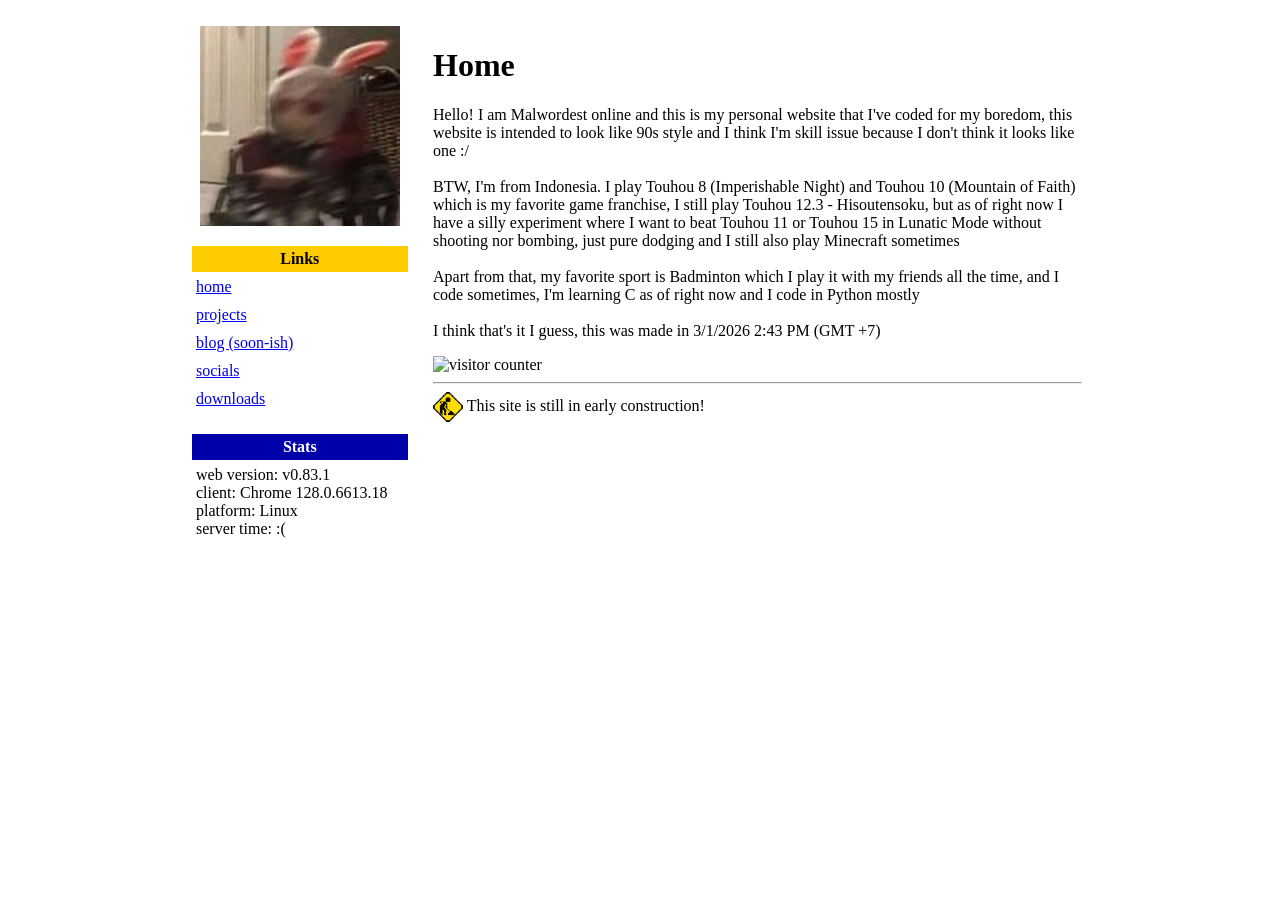
==== index.html @ cd61b985 "Update index.html" ====
<!DOCTYPE html>
<html>
<head>
    <title>Malwordest Internet</title>
    <link rel="stylesheet" href="style.css">
</head>


<body bgcolor="#ffffff" style="font-family: 'Times New Roman', Times, serif;">
    <center>
<table width="900" border="0" cellspacing="0" cellpadding="0">

<td colspan="2">
    <br>
    
</td>

<tr>

<!-- LEFT SIDEBAR -->
<td width="220" valign="top" class="sidebar-left">

    <img class="center-block"
    src="pfp.jpg"
    width="200"></img>
    <br>

    <table width="100%" border="0" cellpadding="4">
        <tr>
            <td bgcolor="#ffcc00" align="center">
                <b>Links</b>
            </td>
        </tr>
        <tr><td><a href="home.html" target="content">home</a></td></tr>
        <tr><td><a href="https://github.com/zmalword">projects</a></td></tr>
        <tr><td><a href="blog.html" target="content">blog (soon-ish)</a></td></tr>
        <tr><td><a href="contact.html" target="content">socials</a></td></tr>
        <tr><td><a href="downloads.html" target="content">downloads</a></td></tr>
    </table>

    <br>

    <!-- box -->
    <table width="100%" border="0" cellpadding="4">
        <tr>
            <td bgcolor="#0000aa" align="center">
                <font color="white"><b>Stats</b></font>
            </td>
        </tr>
        <tr>
            <td class="pre-line">
                web version: v0.83.1<br>
                client: <span id="ua">loading...</span><br>
                platform: <span id="platform">detecting...</span><br>
                server time: <span id="servertime">loading...</span>
            </td>
        </tr>
    </table>

</td>

<!-- right -->
<td valign="top" width="680" style="padding-left:15px;">

    <iframe name="content"
            src="home.html"
            width="100%"
            height="600"
            frameborder="0">
    </iframe>

</td>

</tr>
</table>
</center>

<script src="script.js"></script>
</body>
</html>
---- style.css ----
pre-line {
  white-space: pre-line;
}

.center-block {
  display: block;
  margin-left: auto;
  margin-right: auto;
}

.outline {
  border: 1px solid #000;
}
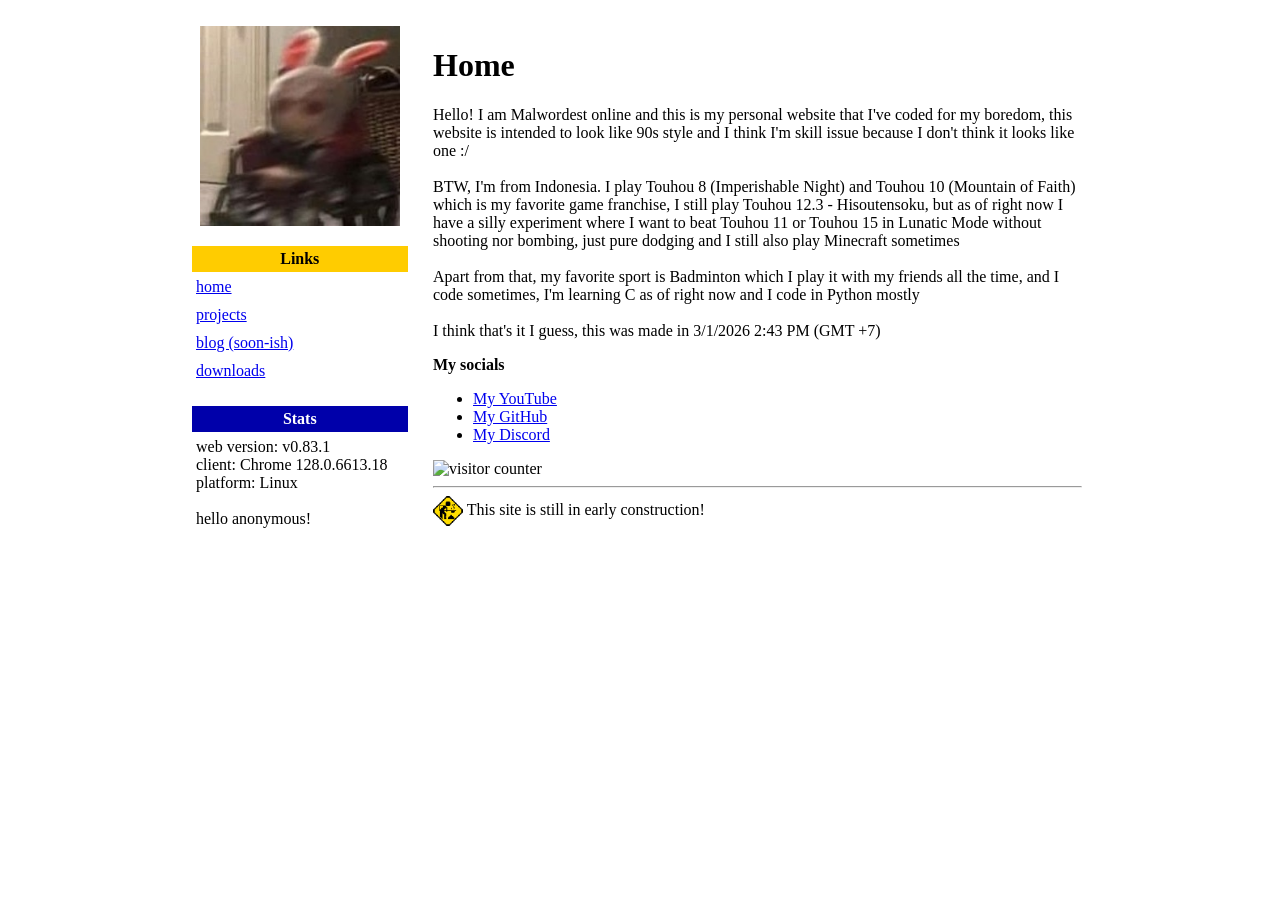
==== commit b61cb0c7: "sigma update" ====
--- a/index.html
+++ b/index.html
@@ -34,7 +34,6 @@
         <tr><td><a href="home.html" target="content">home</a></td></tr>
         <tr><td><a href="https://github.com/zmalword">projects</a></td></tr>
         <tr><td><a href="blog.html" target="content">blog (soon-ish)</a></td></tr>
-        <tr><td><a href="contact.html" target="content">socials</a></td></tr>
         <tr><td><a href="downloads.html" target="content">downloads</a></td></tr>
     </table>
 
@@ -51,8 +50,8 @@
             <td class="pre-line">
                 web version: v0.83.1<br>
                 client: <span id="ua">loading...</span><br>
-                platform: <span id="platform">detecting...</span><br>
-                server time: <span id="servertime">loading...</span>
+                platform: <span id="platform">detecting...</span><br><br>
+                hello anonymous!
             </td>
         </tr>
     </table>
@@ -77,4 +76,4 @@
 
 <script src="script.js"></script>
 </body>
-</html>
+</html>
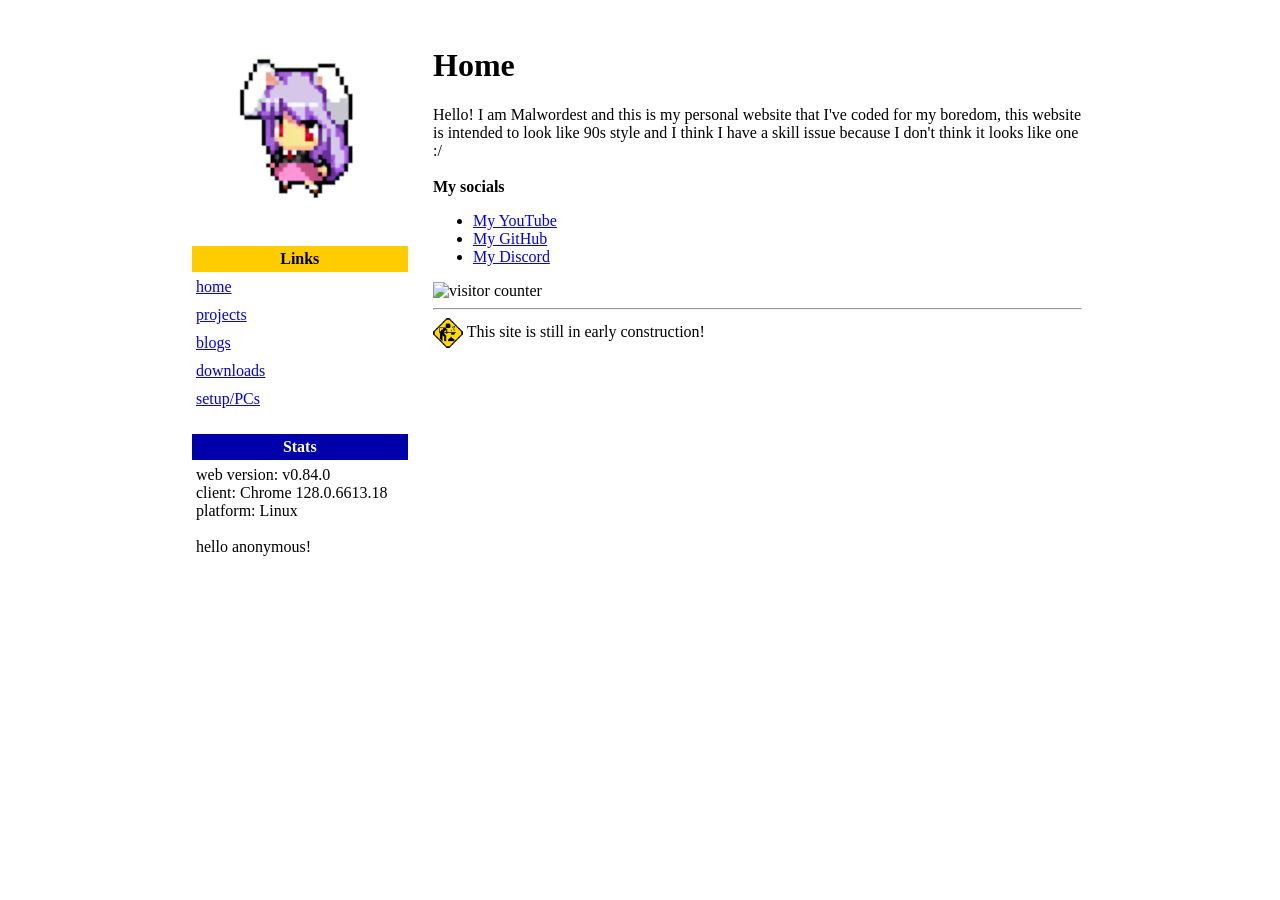
==== commit 1797f20b: "a BIG update where I add my devices" ====
--- a/index.html
+++ b/index.html
@@ -21,7 +21,7 @@
 <td width="220" valign="top" class="sidebar-left">
 
     <img class="center-block"
-    src="pfp.jpg"
+    src="pfp.png"
     width="200"></img>
     <br>
 
@@ -32,9 +32,10 @@
             </td>
         </tr>
         <tr><td><a href="home.html" target="content">home</a></td></tr>
-        <tr><td><a href="https://github.com/zmalword">projects</a></td></tr>
-        <tr><td><a href="blog.html" target="content">blog (soon-ish)</a></td></tr>
+        <tr><td><a href="https://github.com/malworcze">projects</a></td></tr>
+        <tr><td><a href="blog.html" target="content">blogs</a></td></tr>
         <tr><td><a href="downloads.html" target="content">downloads</a></td></tr>
+        <tr><td><a href="setups.html" target="content">setup/PCs</a></td></tr>
     </table>
 
     <br>
@@ -48,7 +49,7 @@
         </tr>
         <tr>
             <td class="pre-line">
-                web version: v0.83.1<br>
+                web version: v0.84.0<br>
                 client: <span id="ua">loading...</span><br>
                 platform: <span id="platform">detecting...</span><br><br>
                 hello anonymous!
@@ -64,7 +65,7 @@
     <iframe name="content"
             src="home.html"
             width="100%"
-            height="600"
+            height="700"
             frameborder="0">
     </iframe>
 
@@ -76,4 +77,4 @@
 
 <script src="script.js"></script>
 </body>
-</html>+</html>
--- a/style.css
+++ b/style.css
@@ -10,4 +10,12 @@
 
 .outline {
   border: 1px solid #000;
-}+}
+
+.center {
+  display: block;
+  margin-left: auto;
+  margin-right: auto;
+  width: 50%; /* Custom width */
+  max-width: 400px; /* Optional: Sets a maximum size in pixels */
+}
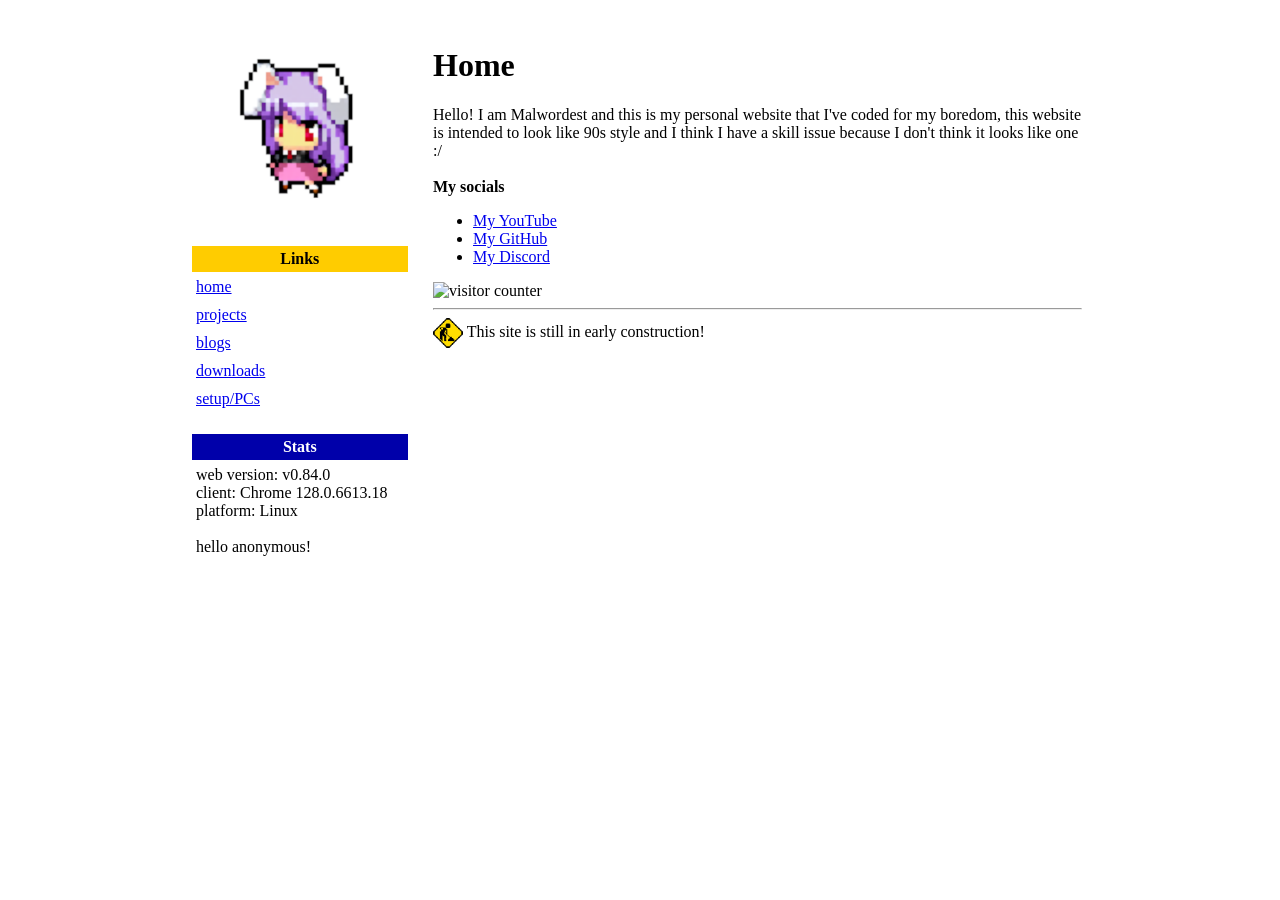
==== commit 67d1c361: "icon" ====
--- a/index.html
+++ b/index.html
@@ -3,6 +3,7 @@
 <head>
     <title>Malwordest Internet</title>
     <link rel="stylesheet" href="style.css">
+    <link rel="icon" href="favicon.ico" type="image/x-icon">
 </head>
 
 
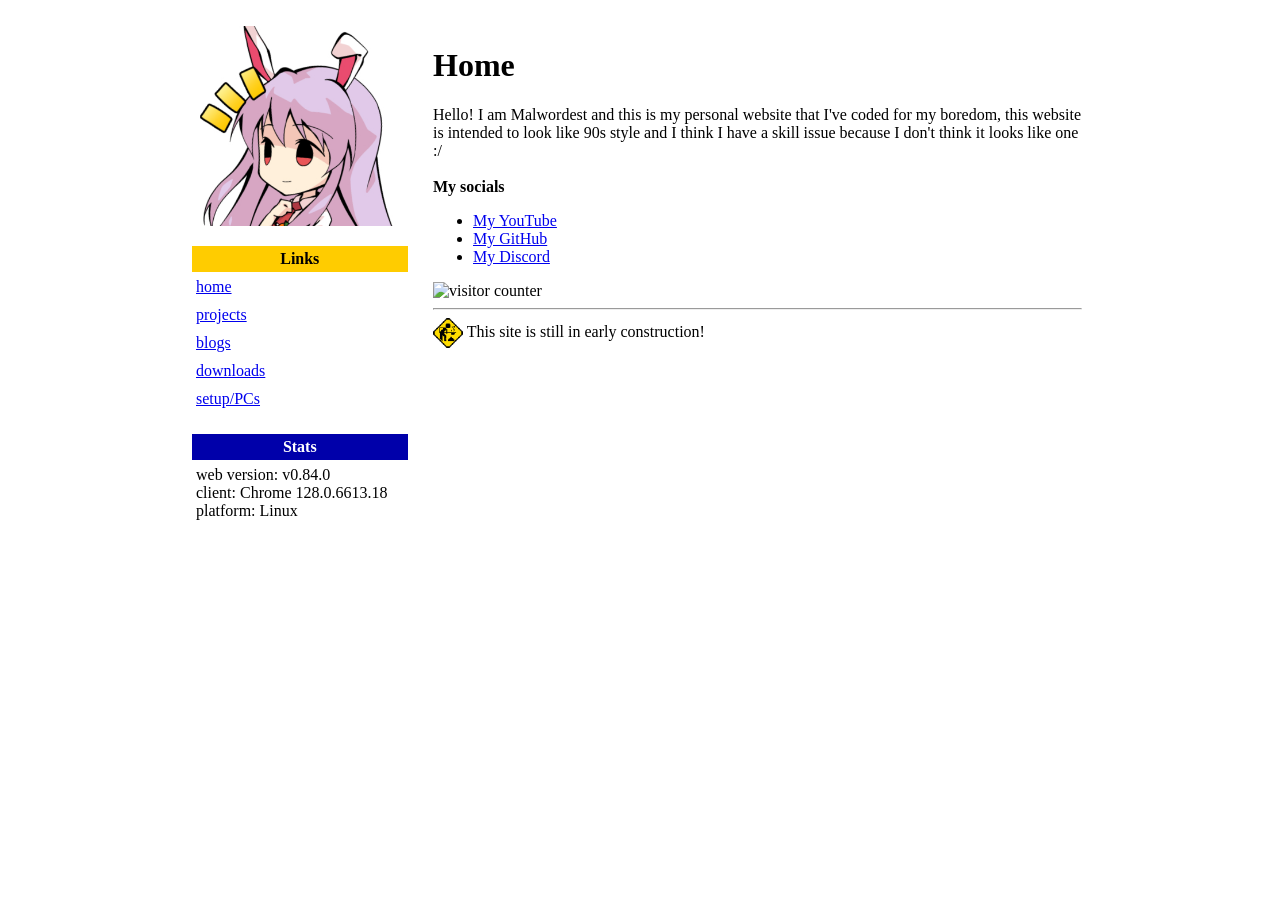
==== commit f2a61af0: "Update!" ====
--- a/index.html
+++ b/index.html
@@ -53,7 +53,6 @@
                 web version: v0.84.0<br>
                 client: <span id="ua">loading...</span><br>
                 platform: <span id="platform">detecting...</span><br><br>
-                hello anonymous!
             </td>
         </tr>
     </table>
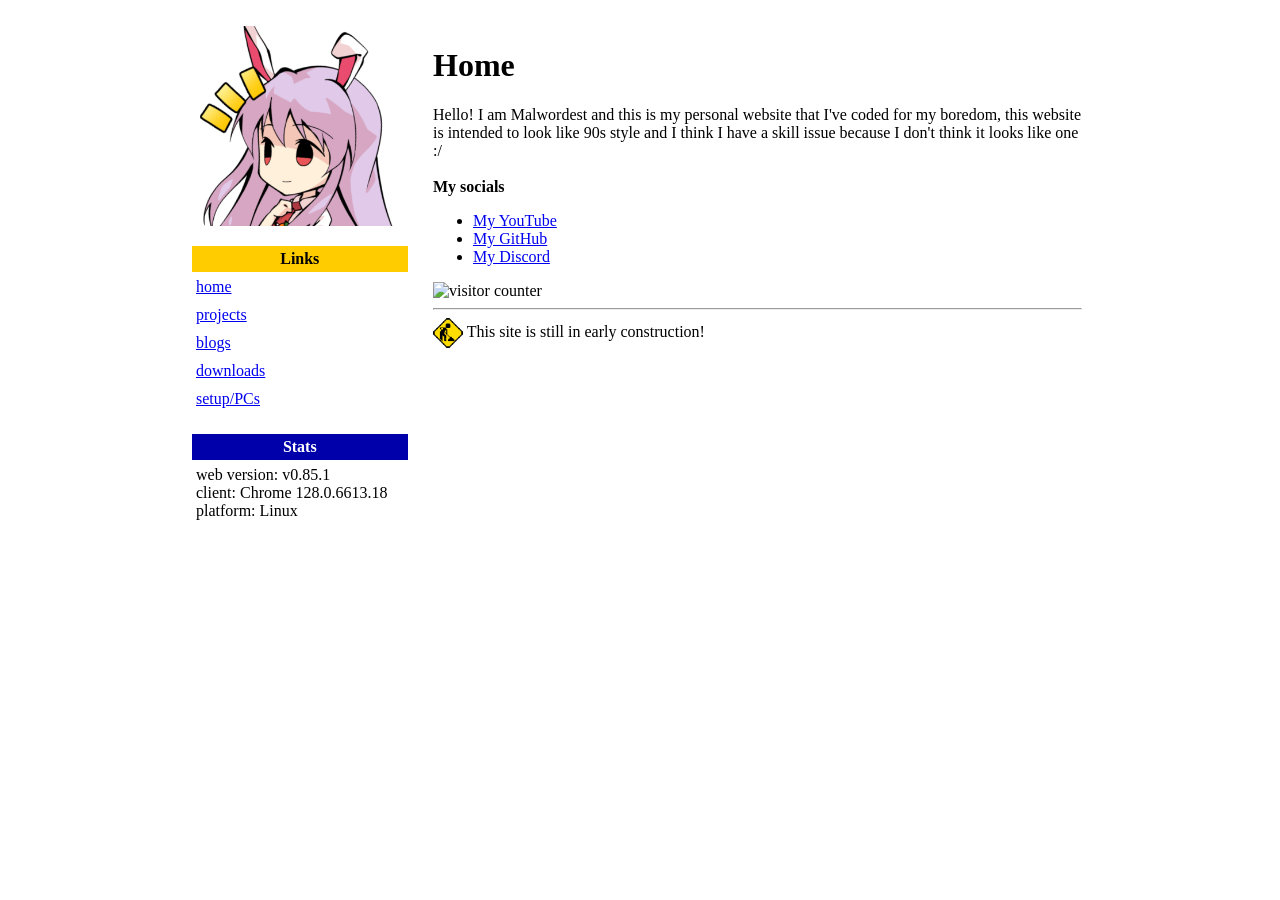
==== commit 95ef403b: "Sigma" ====
--- a/index.html
+++ b/index.html
@@ -50,7 +50,7 @@
         </tr>
         <tr>
             <td class="pre-line">
-                web version: v0.84.0<br>
+                web version: v0.85.1<br>
                 client: <span id="ua">loading...</span><br>
                 platform: <span id="platform">detecting...</span><br><br>
             </td>
